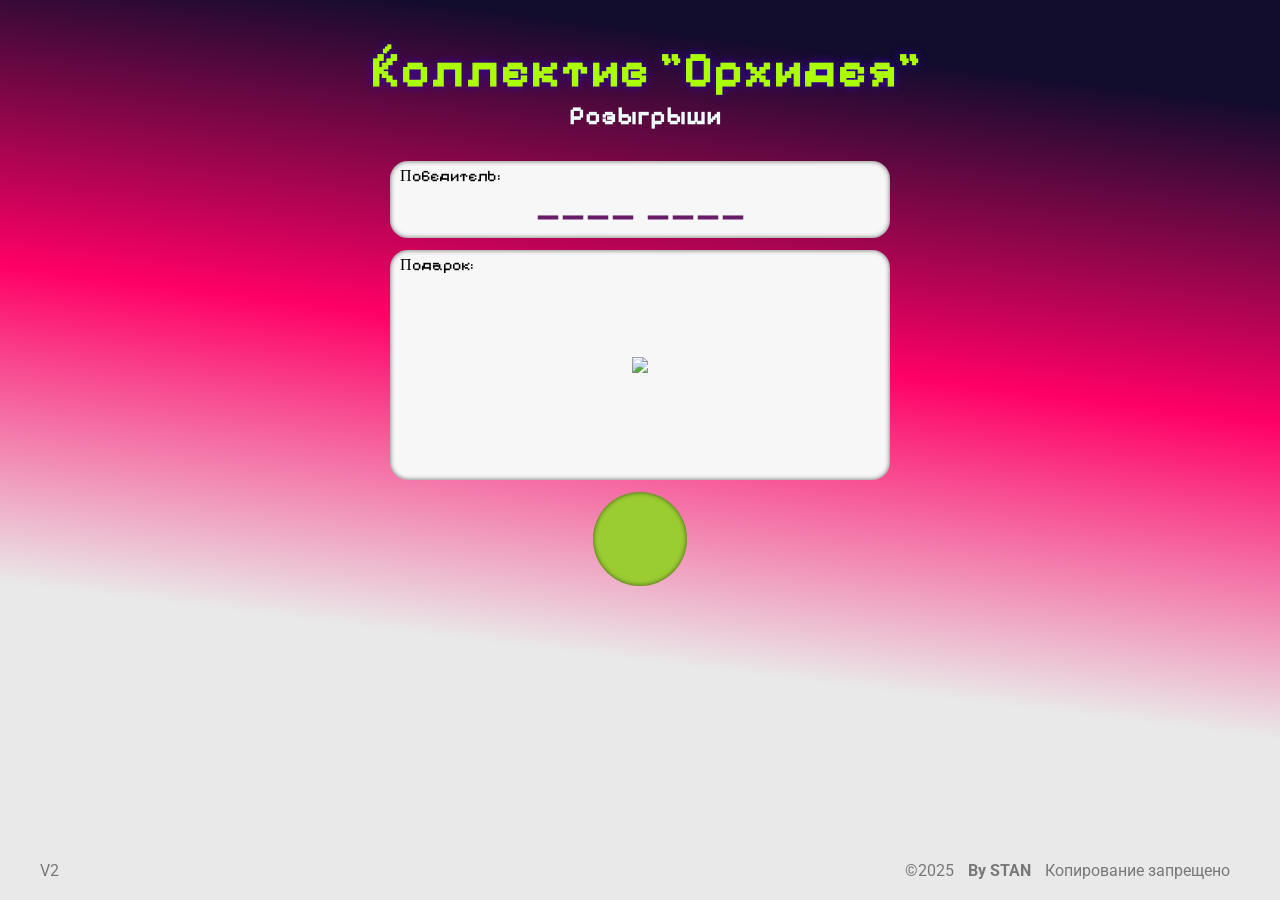
==== index.html @ 9fa9e092 "Update index.html" ====
<!DOCTYPE html>
<html lang="en">

<head>
  <meta charset="UTF-8">
  <meta name="viewport" content="width=device-width, initial-scale=1.0">
  <title>prizesForGoodBehaviors</title>
  <link rel="stylesheet" href="styles.css">
  <link rel="icon" href="images/logos/unicorn.png">

  <link rel="preconnect" href="https://fonts.googleapis.com">
  <link rel="preconnect" href="https://fonts.gstatic.com" crossorigin>
  <link href="https://fonts.googleapis.com/css2?family=Roboto&display=swap" rel="stylesheet">

  <link rel="preconnect" href="https://fonts.googleapis.com">
  <link rel="preconnect" href="https://fonts.gstatic.com" crossorigin>
  <link href="https://fonts.googleapis.com/css2?family=Pixelify+Sans&display=swap" rel="stylesheet">
</head>

<body class="body">
  <!-- <div class="cont-filter"></div> -->
  <div class="general">
<div class="christmas-lights"></div>
    <div class="header">
      <a href="settings.html"><img class="unicorn-img" src="images/logos/unicorn.png" alt=""></a>

      <div>
        <h1 class="title">Коллектив "Oрхидея"</h1>
        <h2 class="title2">
          РозЫгрЫши
        </h2>
      </div>
    </div>



    <div class="main__container">

      <div class="js-dots-wrapper">
        <div class="winner__container">
          <div class="winner__incription">Победитель:</div>
          <div class="winner-name js-winner-name">
            <!-- <span class="name-stars1">&#11044;&#11044;&#11044;&#11044;&#11044; &#160; &#11044;&#11044;&#11044;&#11044;&#11044;</span> -->
            <span class="name-stars1">&#x2581; &#x2581; &#x2581; &#x2581; &#160; &#x2581; &#x2581; &#x2581; &#x2581;</span>
            <!-- <span class="name-stars1">&#10032;&#10032;&#10032;&#10032;&#10032;
              &#10032;&#10032;&#10032;&#10032;&#10032;</span> -->


          </div>
        </div>

        <div class="result__container">
          <div class="winner__incription">Подарок:</div>
          <div class="container__element">
            <img id="img-id-0" src="images/mystery__box1.png" class="container__img">
          </div>

        </div>
      </div>

      <div class="buttons__container">
        <button class="start__btn js-start__btn">
        </button>

        <button class="reset__btn js-reset__btn">
        </button>

       

      </div>


    </div>


    <footer class="footer">
      <div>V2</div>
      <div><span>©2025</span> <strong>By STAN</strong> <span>Копирование запрещено</span>
      </div>
    </footer>
  </div>

  


  <script type="module" src="scripts/script.js"></script>
</body>

</html>
---- styles.css ----
* {
  margin: 0;
  padding: 0;
  box-sizing: border-box;
}

html {
  background-color: rgb(18, 12, 45);
}

body {
  /* overflow: hidden;  */
  /* background: linear-gradient(0deg, #ee82ee, black 88%); */
  background: linear-gradient(7deg, #e9e9e9 30%, rgb(255, 0, 102) 60%, rgb(18, 12, 45) 90%);
  
}

.snowflake {
  position: absolute;
  background: #fff;
  border-radius: 50%;
  opacity: 0;
  animation: fall 15s linear infinite;
  z-index: 2;
}

.star {
  position: absolute;
  background: #fff;
  /* You can replace this with your star image */
  border-radius: 50%;
  animation: twinkle 1s infinite alternate;
  /* Add twinkling animation */
}

@keyframes twinkle {
  from {
    opacity: 0.1;
  }

  to {
    opacity: 1;
  }
}


@keyframes fall {
  0% {
    transform: translateY(1vh);
    opacity: 0.8;
  }

  100% {
    transform: translateY(110vh);
    opacity: 0.5;
  }
}

.general {
  display: flex;
  flex-direction: column;
  align-items: center;
  /* background: radial-gradient(circle, rgba(255, 255, 255, 0.467) 1px, transparent 1px); */
  background-size: 38px 44px;
  /* spacing between dots */

  overflow: hidden;
  font-family: Roboto, sans-serif, Arial, Helvetica;
  height: 800px;
  min-height: 100vh;
  min-width: 360px;
  position: relative;
  user-select: none;
  padding: 0 20px 0 20px;
  box-sizing: border-box;

  -webkit-touch-callout: none;
  -webkit-user-select: none;
  -khtml-user-select: none;
  -moz-user-select: none;
  -ms-user-select: none;
  user-select: none;
}

.header {
  display: flex;
  align-items: center;
  justify-content: center;
  top: 0px;
  margin: 30px 0 20px 0;
  width: clamp(580px, 80vw, 780px);
  box-sizing: border-box;
  padding: 10px 0px 10px 0px;
  /* background-color: rgba(97, 102, 251, 0.145); */
  border-radius: 30px;
  z-index: 100;
}

.header>div {
  display: flex;
  flex-direction: column;
  margin-left: 10px;
  z-index: 100;
}

.unicorn-img {
  width: 80px;
  user-select: all;
  border-radius: 20px;
}

.title {
  font-family: Pixelify Sans, Arial, Helvetica, sans-serif;
  color: rgb(170, 255, 0);
  font-size: clamp(40px, 5.9svw, 50px);
  text-align: center;
  width: max-content;
  text-shadow: 0 0px 10px rgb(53, 0, 187);
}

.title2 {
  color: azure;
  text-align: center;
  font-size: 26px;
  position: relative;
  font-family: Pixelify Sans;
}

/* .title3 {
  color: white;
  text-align: left;
} */

.main__container {
  position: relative;
  display: flex;
  flex-direction: column;
  align-items: center;
  box-sizing: border-box;
}

.winner__container {
  display: flex;
  align-items: center;
  justify-content: center;
  position: relative;
  width: clamp(360px, 50vw, 500px);
  height: 77px;
  font-size: 26px;
  font-family: Pixelify Sans;
  background-color: rgb(247, 247, 247);
  border-radius: 18px;
  box-sizing: border-box;
  margin-bottom: 12px;
  /* box-shadow: inset 0px 0px 40px rgba(0, 0, 0, 0.7); */
  box-shadow: inset 0px 0px 5px rgba(0, 0, 0, 0.6);
  padding-top: 10px;
  z-index: 100;
}

.name-stars1 {
  color: #681d68;
  font-size: 26px;
}

.name-stars2 {
  color: rgb(67, 64, 255);
}

.name-stars3 {
  color: rgb(196, 196, 0);
}

.name-stars4 {
  color: green;
}

.name-stars5 {
  color: rgb(47, 175, 218);
}

.name-stars6 {
  color: rgb(67, 64, 255);
}

.name-stars7 {
  color: rgb(196, 196, 0);
}

.name-stars8 {
  color: rgb(47, 175, 218);
}

.name-stars9 {
  color: rgb(255, 0, 38);
}

.name-stars10 {
  color: rgb(255, 0, 38);
  color: green;
}



.winner__container__animation {
  animation: anime2 0.24s ease-in-out;
  animation-iteration-count: 11;
}

@keyframes anime2 {
  0% {
    /* background-color: rgb(170, 255, 0); */
    background: linear-gradient(white, rgb(174, 255, 171));
    /* box-shadow: 0px 0px 20px 14px rgb(255, 255, 255); */
  }

  100% {
    background-color: white;
    /* box-shadow: 0px 0px 20px 14px rgba(255, 255, 255, 0); */
  }
}

/* .winner__container::before {
  content: "";
  display: block;
  width: 0;
  height: 0;
  border-top: 14px solid transparent;
  border-bottom: 14px solid transparent;
  border-left: 25px solid;
  position: absolute;
  top: 50%;
  left: 0px;
  transform: translateY(-30%);
}

.winner__container::after {
  content: "";
  display: block;
  width: 0;
  height: 0;
  border-top: 14px solid transparent;
  border-bottom: 14px solid transparent;
  border-right: 25px solid;
  position: absolute;
  top: 50%;
  right: 0px;
  transform: translateY(-30%);
} */


.winner-name-animation {
  animation: anime1 0.094s ease-in-out;
  animation-iteration-count: infinite;
}

@keyframes anime1 {
  0% {
    transform: translateY(-31px);
  }

  100% {
    transform: translateY(17px);
  }
}

.winner__incription {
  font-size: 16px;
  position: absolute;
  top: 5px;
  left: 10px;
}

.result__container {
  display: flex;
  justify-content: center;
  align-items: center;
  position: relative;
  width: clamp(360px, 50vw, 500px);
  /* background-color: white; */
  background-color: rgb(247, 247, 247);
  height: 230px;
  /* box-shadow: inset 0px 0px 40px rgba(0, 0, 0, 0.7); */
  border-radius: 18px;
  box-sizing: border-box;
  z-index: 100;
  font-family: Pixelify Sans;
  /* box-shadow: 0px 0px 20px 14px rgb(255, 255, 255); */
  box-shadow: inset 0px 0px 5px rgba(0, 0, 0, 0.6);
}

.dots-wrapper {
  border-radius: 16px;
  animation: anime5 0.3s linear alternate;
  animation-iteration-count: 7;
  /* outline: none; */
  /* animation: textcolor2 4s  5s linear infinite alternate; */
}



/* @keyframes anime5 {
  0% {
    outline: 13px violet dotted;
  }

  50% {
    display: none;
  }

  100% {
    outline: 13px limegreen dotted;
  }
} */

.container__element {
  display: flex;
  align-items: center;
  justify-content: center;
  width: clamp(190px, 34vw, 330px);
  height: 230px;
}

.prize-animation {
  animation: anime3 1.5s ease 0s 1 normal forwards;
}

@keyframes anime3 {

  0%,
  100% {
    transform: rotate(0deg);
    transform-origin: 50% 50%;
  }

  10% {
    transform: rotate(8deg);
  }

  20%,
  40%,
  60% {
    transform: rotate(-10deg);
  }

  30%,
  50%,
  70% {
    transform: rotate(10deg);
  }

  /* 80% {
    transform: rotate(-8deg);
  }

  90% {
    transform: rotate(8deg);
  } */
}

.prize-animation-disappearing {
  animation: anime4 2s ease 0s 1 normal forwards;
}

@keyframes anime4 {
  0% {
    opacity: 1;
    transform: scale(1);
  }

  100% {
    opacity: 0;
    transform: scale(1.4);
  }
}



.container__img {
  max-height: 90%;
  max-width: 230px;
  opacity: 1;
  transition: 0.5s;
}

.buttons__container {
  display: flex;
  justify-content: center;
  align-items: center;
  width: 100%;
  align-items: center;
  box-sizing: border-box;
  margin-top: 12px;
}

.start__btn,
.reset__btn {
  /* width: clamp(160px, 24svw, 210px); */
  padding: 0 20px 0 20px;
  width: 94px;
  height: 94px;
  border: none;
  font-family: Pixelify Sans, Arial;
  /* background: linear-gradient(20deg, red, lightgreen, rgb(163, 209, 255), rgb(53, 1, 69)); */
  /* background-color: rgb(57, 57, 57); */
  /* background: linear-gradient(45deg, rgb(255, 35, 35), rgb(79, 162, 229), green);*/
  border-radius: 900px;
  background-color: yellowgreen;
  color: rgb(255, 255, 255);
  text-shadow: 0px 0px 13px rgba(0, 0, 0, 0.8);
  box-shadow: inset 0 0 5px rgba(0, 0, 0, 0.600);
  font-size: 25px;
  cursor: pointer;
  z-index: 100;
}

.save__btn {
  height: 70px;
  width: auto;
}

.red-btn {
  padding: 0 20px 0 20px;
  height: 70px;
  width: 70px;
  border: none;
  font-family: Pixelify Sans, Arial;
  /* background: linear-gradient(20deg, red, lightgreen, rgb(163, 209, 255), rgb(53, 1, 69)); */
  /* background-color: rgb(57, 57, 57); */
  /* background: linear-gradient(45deg, rgb(255, 35, 35), rgb(79, 162, 229), green);*/
  border-radius: 900px;
  background-color: red;
  box-shadow: inset 0 0 6px black;
  font-size: 25px;
  cursor: pointer;
  z-index: 100;
}

/* .start__btn {
  display: none;
} */

.reset__btn {
  display: none;
  background-color: rgb(249, 47, 47);
  width: 94px;
  height: 94px;
  /* font-size: 23px; */
  /* margin-left: 20px; */
}

.start__btn:active {
  background-color: rgb(135, 185, 36);
}

.reset__btn:active {
  background-color: rgb(202, 21, 21);
}

footer {
  display: flex;
  justify-content: space-between;
  position: absolute;
  bottom: 20px;
  left: 40px;
  right: 40px;
  color: rgb(120, 120, 120);
  box-sizing: border-box;
  z-index: 100;
}

footer span {
  margin-inline: 10px;
}

footer:last-child {
  font-family: roboto;
  ;
  font-size: 16px;
}

@media (max-width: 584px) {
  .header {
    display: flex;
    flex-direction: column;
    align-items: center;
    justify-content: center;
    margin: 20px 0 20px 0;
    width: clamp(320px, 70vw, 500px);
  }

  .winner__container {
    width: clamp(350px, 66vw, 600px);
    font-size: 24px;
    margin-bottom: 8px;
  }

  .name-stars1 {
    color: #681d68;
    font-size: 22px;
  }

  .result__container {
    width: clamp(350px, 66vw, 600px);
  }

  .unicorn-img {
    width: 80px;
  }

  .title {
    font-family: Pixelify Sans;
    font-size: 28px;
    text-align: left;
  }

  .title2 {
    font-size: 18.5px;
  }

  .buttons__container {
    margin-top: 8px;
  }

  footer {
    /* display: flex;
    justify-content: space-between;
    position: absolute;
    bottom: 20px;
    left: 40px;
    right: 40px;
    color: azure;
    box-sizing: border-box; */
    font-size: 12px;
    min-width: 310px;
  }

  footer span {
    margin-inline: 4px;
  }
}
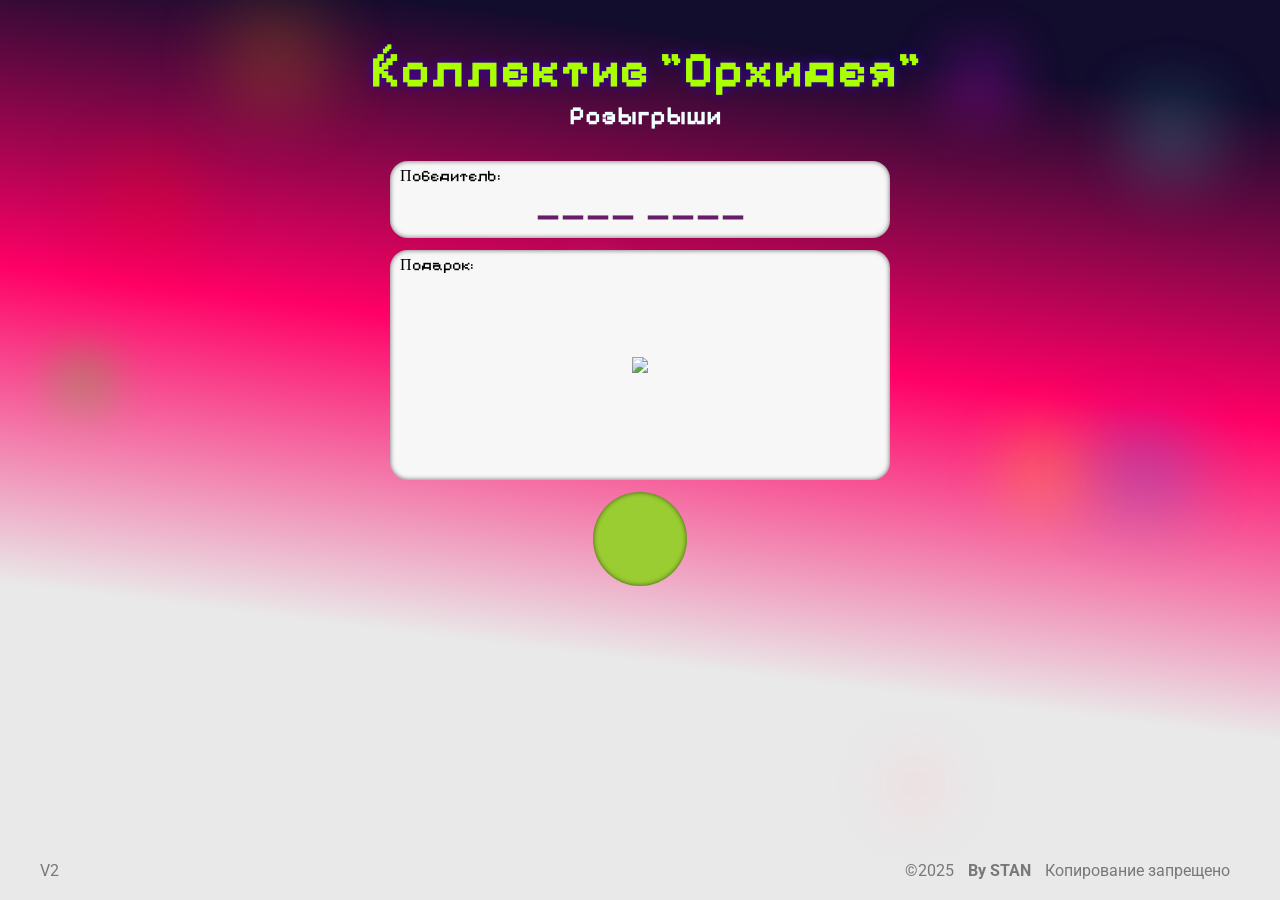
==== commit 25def18a: "Update index.html" ====
--- a/index.html
+++ b/index.html
@@ -6,6 +6,7 @@
   <meta name="viewport" content="width=device-width, initial-scale=1.0">
   <title>prizesForGoodBehaviors</title>
   <link rel="stylesheet" href="styles.css">
+  <link rel="stylesheet" href="xmas_lights.css">
   <link rel="icon" href="images/logos/unicorn.png">
 
   <link rel="preconnect" href="https://fonts.googleapis.com">
@@ -19,8 +20,21 @@
 
 <body class="body">
   <!-- <div class="cont-filter"></div> -->
+ 
   <div class="general">
-<div class="christmas-lights"></div>
+    <div class="lights">
+      <div class="light"></div>
+      <div class="light"></div>
+      <div class="light"></div>
+      <div class="light"></div>
+      <div class="light"></div>
+      <div class="light"></div>
+      <div class="light"></div>
+      <div class="light"></div>
+      <div class="light"></div>
+      <div class="light"></div>
+    </div>
+
     <div class="header">
       <a href="settings.html"><img class="unicorn-img" src="images/logos/unicorn.png" alt=""></a>
 
--- a/xmas_lights.css
+++ b/xmas_lights.css
@@ -0,0 +1,39 @@
+body {
+  /* background: #000; лучше для эффектов */
+}
+
+.lights {
+  position: fixed;
+  inset: 0;
+  overflow: hidden;
+  z-index: 1;
+}
+
+/* базовый стиль лампочки */
+.light {
+  position: absolute;
+  width: 40px;
+  height: 40px;
+  border-radius: 50%;
+  opacity: 0.8;
+  animation: flicker 5s infinite ease-in-out;
+  filter: blur(30px);
+}
+
+/* имитация случайного расположения */
+.light:nth-child(1) { top: 20%; left: 10%; background: red; animation-delay: .1s; transform: scale(1.4); }
+.light:nth-child(2) { top: 50%; left: 80%; background: gold; animation-delay: .4s; transform: scale(1.2); }
+.light:nth-child(3) { top: 40%; left: 5%; background: lime; animation-delay: 1s; transform: scale(0.9); }
+.light:nth-child(4) { top: 40%; left: 60%; background: cyan; animation-delay: .3s; transform: scale(1.3); }
+.light:nth-child(5) { top: 7%; left: 75%; background: magenta; animation-delay: 1.3s; transform: scale(1.1); }
+.light:nth-child(6) { top: 4%; left: 20%; background: orange; animation-delay: .9s; transform: scale(1.5); }
+.light:nth-child(7) { top: 30%; left: 45%; background: violet; animation-delay: .6s; transform: scale(0.8); }
+.light:nth-child(8) { top: 50%; right: 9%; background: rgb(0, 119, 255); animation-delay: 1.6s; transform: scale(1.4); }
+.light:nth-child(9) { top: 85%; left: 70%; background: pink; animation-delay: .2s; transform: scale(1.0); }
+.light:nth-child(10){ top: 13%; left: 90%; background: turquoise; animation-delay: 1s; transform: scale(1.3); }
+
+/* мерцание */
+@keyframes flicker {
+  0%, 100% { opacity: 0.2; filter: blur(9px); }
+  50%      { opacity: 1;   filter: blur(15px); }
+}
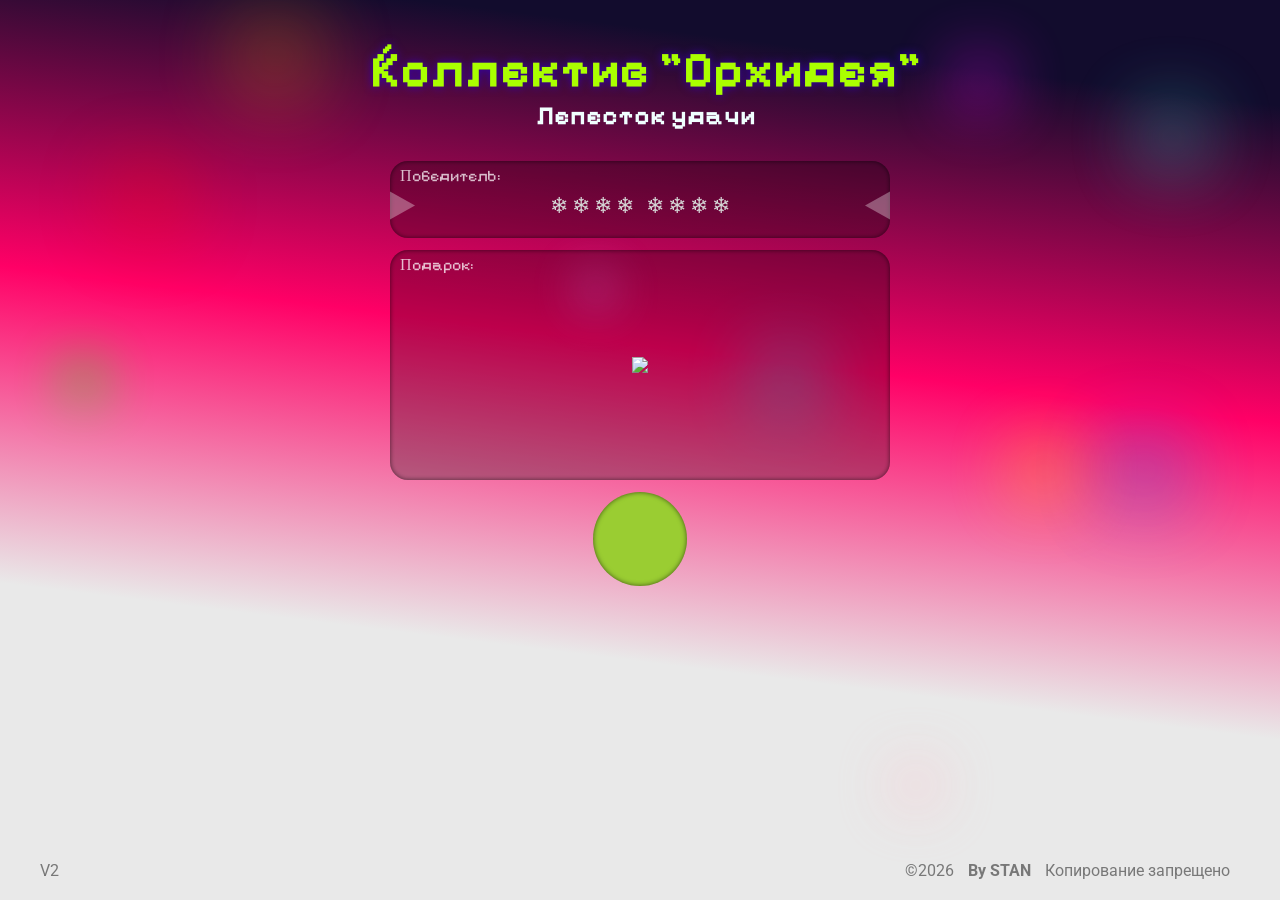
==== commit 7d1aedf1: "Update index.html" ====
--- a/index.html
+++ b/index.html
@@ -41,7 +41,7 @@
       <div>
         <h1 class="title">Коллектив "Oрхидея"</h1>
         <h2 class="title2">
-          РозЫгрЫши
+          Лепесток удачи
         </h2>
       </div>
     </div>
@@ -55,7 +55,13 @@
           <div class="winner__incription">Победитель:</div>
           <div class="winner-name js-winner-name">
             <!-- <span class="name-stars1">&#11044;&#11044;&#11044;&#11044;&#11044; &#160; &#11044;&#11044;&#11044;&#11044;&#11044;</span> -->
-            <span class="name-stars1">&#x2581; &#x2581; &#x2581; &#x2581; &#160; &#x2581; &#x2581; &#x2581; &#x2581;</span>
+
+            <!-- NORMAL -->
+            <!-- <span class="name-stars1">&#x2581; &#x2581; &#x2581; &#x2581; &#160; &#x2581; &#x2581; &#x2581; &#x2581;</span> -->
+
+            <!-- SNOWFLAKES -->
+            <span class="name-stars1">&#10052; &#10052; &#10052; &#10052; &#160; &#10052; &#10052; &#10052; &#10052;</span>
+
             <!-- <span class="name-stars1">&#10032;&#10032;&#10032;&#10032;&#10032;
               &#10032;&#10032;&#10032;&#10032;&#10032;</span> -->
 
@@ -78,24 +84,15 @@
 
         <button class="reset__btn js-reset__btn">
         </button>
-
-       
-
       </div>
-
-
     </div>
-
 
     <footer class="footer">
       <div>V2</div>
-      <div><span>©2025</span> <strong>By STAN</strong> <span>Копирование запрещено</span>
+      <div><span>©2026</span> <strong>By STAN</strong> <span>Копирование запрещено</span>
       </div>
     </footer>
   </div>
-
-  
-
 
   <script type="module" src="scripts/script.js"></script>
 </body>
--- a/styles.css
+++ b/styles.css
@@ -9,10 +9,9 @@
 }
 
 body {
-  /* overflow: hidden;  */
   /* background: linear-gradient(0deg, #ee82ee, black 88%); */
   background: linear-gradient(7deg, #e9e9e9 30%, rgb(255, 0, 102) 60%, rgb(18, 12, 45) 90%);
-  
+
 }
 
 .snowflake {
@@ -148,19 +147,12 @@
   height: 77px;
   font-size: 26px;
   font-family: Pixelify Sans;
-  background-color: rgb(247, 247, 247);
+  /* background-color: rgba(146, 161, 180, 0.733); */
   border-radius: 18px;
   box-sizing: border-box;
   margin-bottom: 12px;
-  /* box-shadow: inset 0px 0px 40px rgba(0, 0, 0, 0.7); */
-  box-shadow: inset 0px 0px 5px rgba(0, 0, 0, 0.6);
   padding-top: 10px;
   z-index: 100;
-}
-
-.name-stars1 {
-  color: #681d68;
-  font-size: 26px;
 }
 
 .name-stars2 {
@@ -200,29 +192,28 @@
   color: green;
 }
 
-
-
 .winner__container__animation {
-  animation: anime2 0.24s ease-in-out;
+  animation: anime2 0.25s ease-in-out;
   animation-iteration-count: 11;
 }
 
 @keyframes anime2 {
   0% {
     /* background-color: rgb(170, 255, 0); */
-    background: linear-gradient(white, rgb(174, 255, 171));
+    background: linear-gradient(rgba(162, 255, 0, 0.451), rgba(162, 255, 0, 0.218), rgba(162, 255, 0, 0.451));
     /* box-shadow: 0px 0px 20px 14px rgb(255, 255, 255); */
   }
 
   100% {
-    background-color: white;
+    background-color: rgba(0, 0, 0, 0.258);
     /* box-shadow: 0px 0px 20px 14px rgba(255, 255, 255, 0); */
   }
 }
 
-/* .winner__container::before {
+.winner__container::before {
   content: "";
   display: block;
+  color: #ffffff53;
   width: 0;
   height: 0;
   border-top: 14px solid transparent;
@@ -237,6 +228,7 @@
 .winner__container::after {
   content: "";
   display: block;
+  color: #ffffff53;
   width: 0;
   height: 0;
   border-top: 14px solid transparent;
@@ -246,8 +238,7 @@
   top: 50%;
   right: 0px;
   transform: translateY(-30%);
-} */
-
+}
 
 .winner-name-animation {
   animation: anime1 0.094s ease-in-out;
@@ -265,12 +256,18 @@
 }
 
 .winner__incription {
+  color: #ffffffbd;
   font-size: 16px;
   position: absolute;
   top: 5px;
   left: 10px;
 }
 
+.winner-name {
+  color: rgba(255, 255, 255, 0.942);
+  /* text-shadow: 2px 2px 10px #00000096; */
+}
+
 .result__container {
   display: flex;
   justify-content: center;
@@ -278,7 +275,6 @@
   position: relative;
   width: clamp(360px, 50vw, 500px);
   /* background-color: white; */
-  background-color: rgb(247, 247, 247);
   height: 230px;
   /* box-shadow: inset 0px 0px 40px rgba(0, 0, 0, 0.7); */
   border-radius: 18px;
@@ -286,6 +282,20 @@
   z-index: 100;
   font-family: Pixelify Sans;
   /* box-shadow: 0px 0px 20px 14px rgb(255, 255, 255); */
+  box-shadow: inset 0px 0px 5px rgba(0, 0, 0, 0.6);
+}
+
+.name-stars1 {
+  color: #d5d5d5;
+  font-size: 22px;
+}
+
+/* SETTING BACKGROUND COLORS FOR THE CONTAINERS */
+.result__container,
+.winner__container {
+  background-color: rgba(0, 0, 0, 0.258);
+  /* background-color: rgba(255, 255, 255, 0.249); */
+  /* background-color: rgba(255, 255, 255, 0.62); */
   box-shadow: inset 0px 0px 5px rgba(0, 0, 0, 0.6);
 }
 
@@ -297,8 +307,6 @@
   /* animation: textcolor2 4s  5s linear infinite alternate; */
 }
 
-
-
 /* @keyframes anime5 {
   0% {
     outline: 13px violet dotted;
@@ -373,7 +381,6 @@
     transform: scale(1.4);
   }
 }
-
 
 
 .container__img {
@@ -495,11 +502,6 @@
     margin-bottom: 8px;
   }
 
-  .name-stars1 {
-    color: #681d68;
-    font-size: 22px;
-  }
-
   .result__container {
     width: clamp(350px, 66vw, 600px);
   }
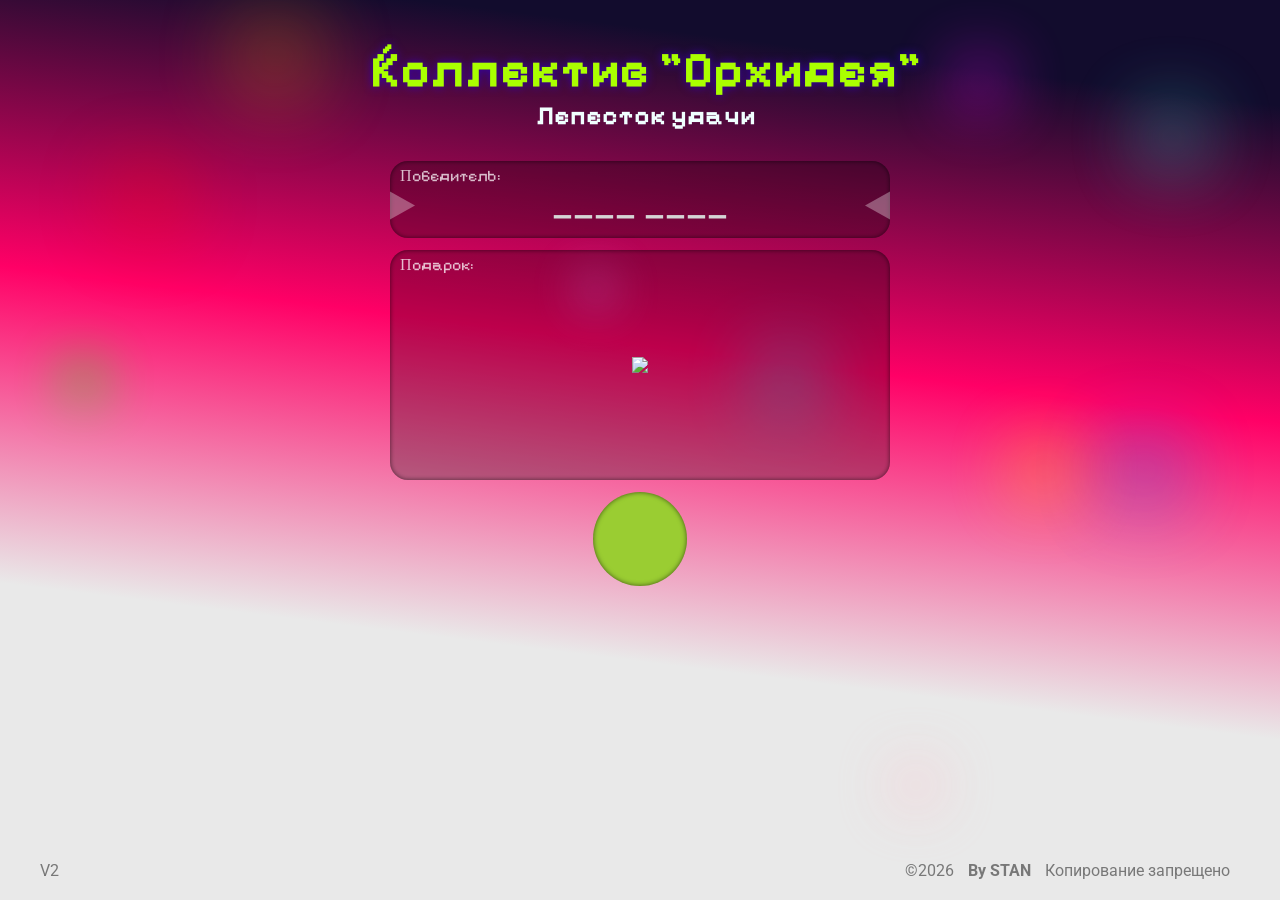
==== commit 85fb1129: "Update index.html" ====
--- a/index.html
+++ b/index.html
@@ -36,7 +36,7 @@
     </div>
 
     <div class="header">
-      <a href="settings.html"><img class="unicorn-img" src="images/logos/unicorn.png" alt=""></a>
+      <a href="settings.html"><img class="unicorn-img" src="images/logos/unicorn2.png" alt=""></a>
 
       <div>
         <h1 class="title">Коллектив "Oрхидея"</h1>
@@ -57,10 +57,10 @@
             <!-- <span class="name-stars1">&#11044;&#11044;&#11044;&#11044;&#11044; &#160; &#11044;&#11044;&#11044;&#11044;&#11044;</span> -->
 
             <!-- NORMAL -->
-            <!-- <span class="name-stars1">&#x2581; &#x2581; &#x2581; &#x2581; &#160; &#x2581; &#x2581; &#x2581; &#x2581;</span> -->
+            <span class="name-stars1">&#x2581; &#x2581; &#x2581; &#x2581; &#160; &#x2581; &#x2581; &#x2581; &#x2581;</span>
 
             <!-- SNOWFLAKES -->
-            <span class="name-stars1">&#10052; &#10052; &#10052; &#10052; &#160; &#10052; &#10052; &#10052; &#10052;</span>
+           <!-- <span class="name-stars1">&#10052; &#10052; &#10052; &#10052; &#160; &#10052; &#10052; &#10052; &#10052;</span> <--
 
             <!-- <span class="name-stars1">&#10032;&#10032;&#10032;&#10032;&#10032;
               &#10032;&#10032;&#10032;&#10032;&#10032;</span> -->
